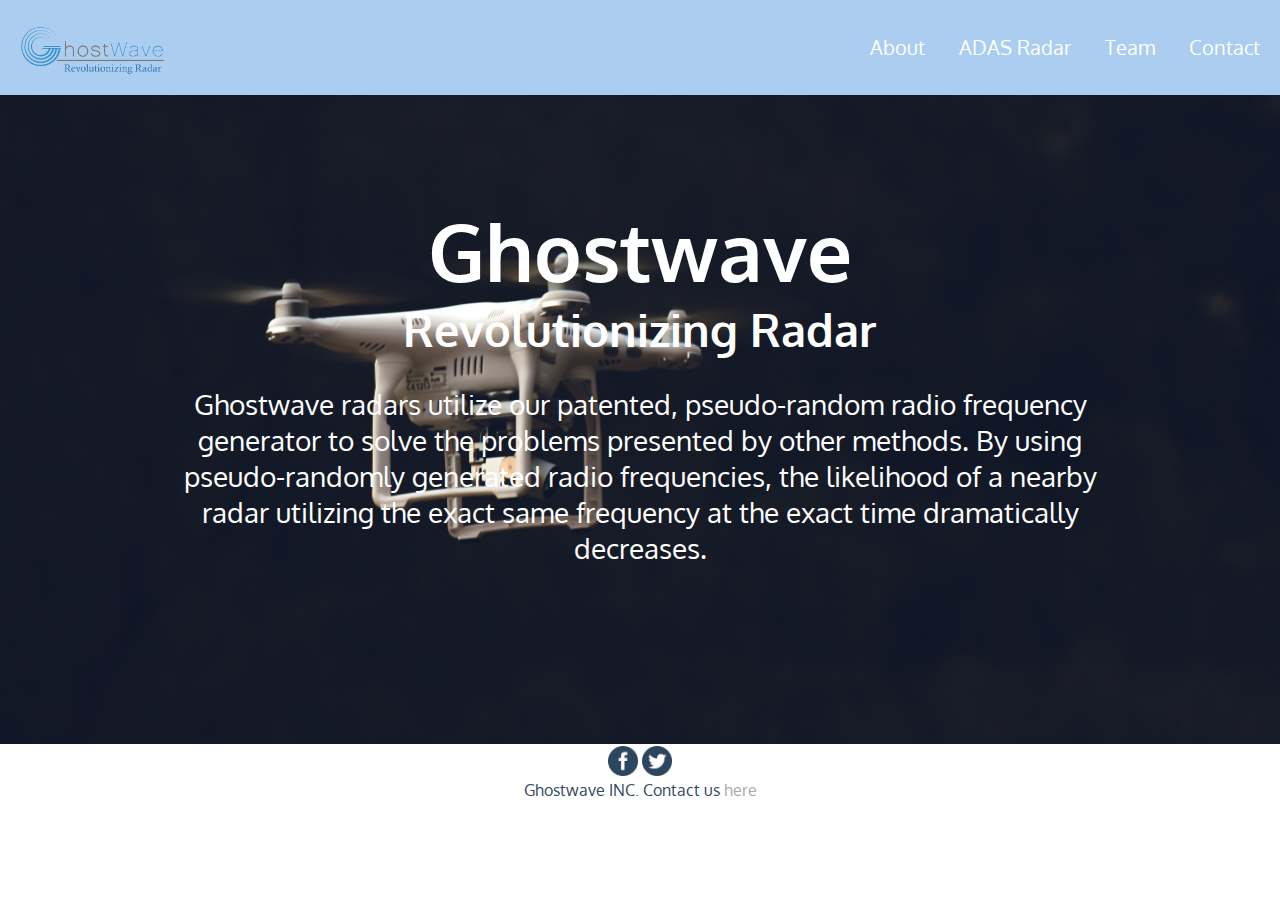
==== index.html @ 3b7426bb "adding the nav bar pages" ====
<!doctype HTML>
<html>
<head>
  <meta charset="UTF-8">
  <title> Ghostwave </title>
  <link rel="stylesheet" type="text/css" href="style.css">
</head>

<body>
    <div class="navbar">
        <img src="Revolution%20Radar.png" width=170px id="logo">
        <ul>
            <li><a href="about.html">About</a></li>
            <li><a href="ADAS.html">ADAS Radar</a></li>
            <li><a href="team.html">Team</a></li>
            <li><a href="contact.html">Contact</a></li>
        </ul>
    </div>
  <div class="jumbotron">
      <div class="container">
          <h1>Ghostwave</h1>
      <h6>Revolutionizing Radar</h6>
          <p>Ghostwave radars utilize our patented, pseudo-random radio frequency generator to solve the problems presented by other methods. By using pseudo-randomly generated radio frequencies, the likelihood of a nearby radar utilizing the exact same frequency at the exact time dramatically decreases.</p>
      </div>
  </div>
    <footer>
        <a href="https://www.facebook.com/GhostWaveInc"><img src="facebook-logo-button.png" width="30px"></a>
        <a href="https://twitter.com/Ghostwaveinc"><img src="twitter.png" width=30px></a>
        <br>Ghostwave INC. Contact us <a href="mailto:z@ghostwaveinc.com">here</a>
    </footer>
</body>

</html>
---- style.css ----
@import url('https://fonts.googleapis.com/css?family=Lato|Oxygen:400,700');

body {
  margin: 0;
    text-align: center;
    font-family: 'Lato', sans-serif;
}

.navbar {
    padding: 15px 10px 15px 10px;
    display: flex;
    align-items: center;
    background-color: #ABCDEF;
    top: 0;
  left: 0;
  right: inherit;
  width: 100%;
  position: fixed;
  z-index: 100;
}


#logo {
    margin-right: auto;
}

li {
    display: inline;
    padding-right: 30px;
}

ul {
    list-style-type: none;
    margin: 0;
    padding: 0;
}

ul a {
    color: #fff;
    font-family: 'Oxygen', sans-serif;
    font-size: 20px;
    text-decoration: none;
}

footer {
    color: #31485fff;
    padding: 2px;
    font-family: 'Oxygen', sans-serif;
    text-align: center;
    background-color: #fff;
}

footer a {
    text-decoration: none;
    color: darkgray;
}

.jumbotron {
  padding: 200px 180px 150px 180px; /* fills out the jumbotron */
  background-image: url('Drones/kevin-chow-176761-unsplash.jpg');
    background-repeat: no-repeat;
    background-position: center;
    position: relative;
    background-size: cover;
    background-color: transparent;
}

.container {
    color: #fff;
    text-align: center;
    font-family: 'Oxygen', sans-serif;
    font-size: 100px;
    font-weight: 700;
}

h1 {
    font-family: 'Oxygen', sans-serif;
    font-weight: 700;
    font-size: 80px;
    margin: auto;
}

h6 {
    font-family: 'Oxygen', sans-serif;
    font-weight: 700;
    font-size: 45px;
    margin: auto;
}

p {
    font-size: 28px;
    font-weight: 400;
}

.jumbotron .container {
  max-width: 100%; /* allows the jumbotron to adjust on smaller widths */
}
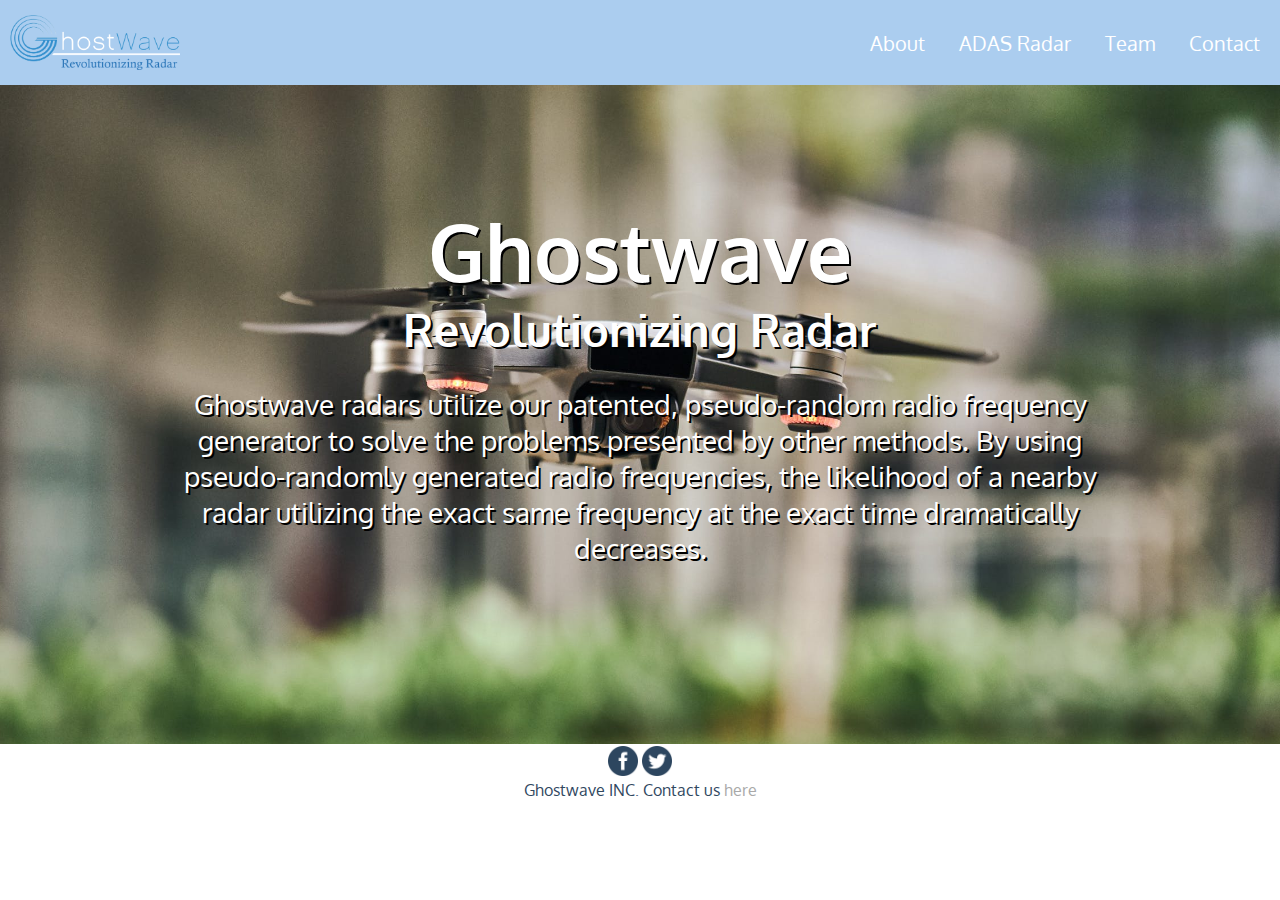
==== commit 7cd86d6f: "white logo" ====
--- a/index.html
+++ b/index.html
@@ -3,12 +3,13 @@
 <head>
   <meta charset="UTF-8">
   <title> Ghostwave </title>
+  <link rel="icon" type="image" href="smallg_bmn_icon.ico"/>
   <link rel="stylesheet" type="text/css" href="style.css">
 </head>
 
 <body>
     <div class="navbar">
-        <img src="Revolution%20Radar.png" width=170px id="logo">
+        <img src="ghostwavelogo.png" width=170px id="logo">
         <ul>
             <li><a href="about.html">About</a></li>
             <li><a href="ADAS.html">ADAS Radar</a></li>
--- a/style.css
+++ b/style.css
@@ -57,7 +57,7 @@
 
 .jumbotron {
   padding: 200px 180px 150px 180px; /* fills out the jumbotron */
-  background-image: url('Drones/kevin-chow-176761-unsplash.jpg');
+  background-image: url('Drones/pexels-photo-1087182.jpeg');
     background-repeat: no-repeat;
     background-position: center;
     position: relative;
@@ -78,6 +78,7 @@
     font-weight: 700;
     font-size: 80px;
     margin: auto;
+    text-shadow: 2px 2px #000;
 }
 
 h6 {
@@ -85,11 +86,13 @@
     font-weight: 700;
     font-size: 45px;
     margin: auto;
+    text-shadow: 2px 2px #000;
 }
 
 p {
     font-size: 28px;
     font-weight: 400;
+    text-shadow: 2px 2px #000;
 }
 
 .jumbotron .container {
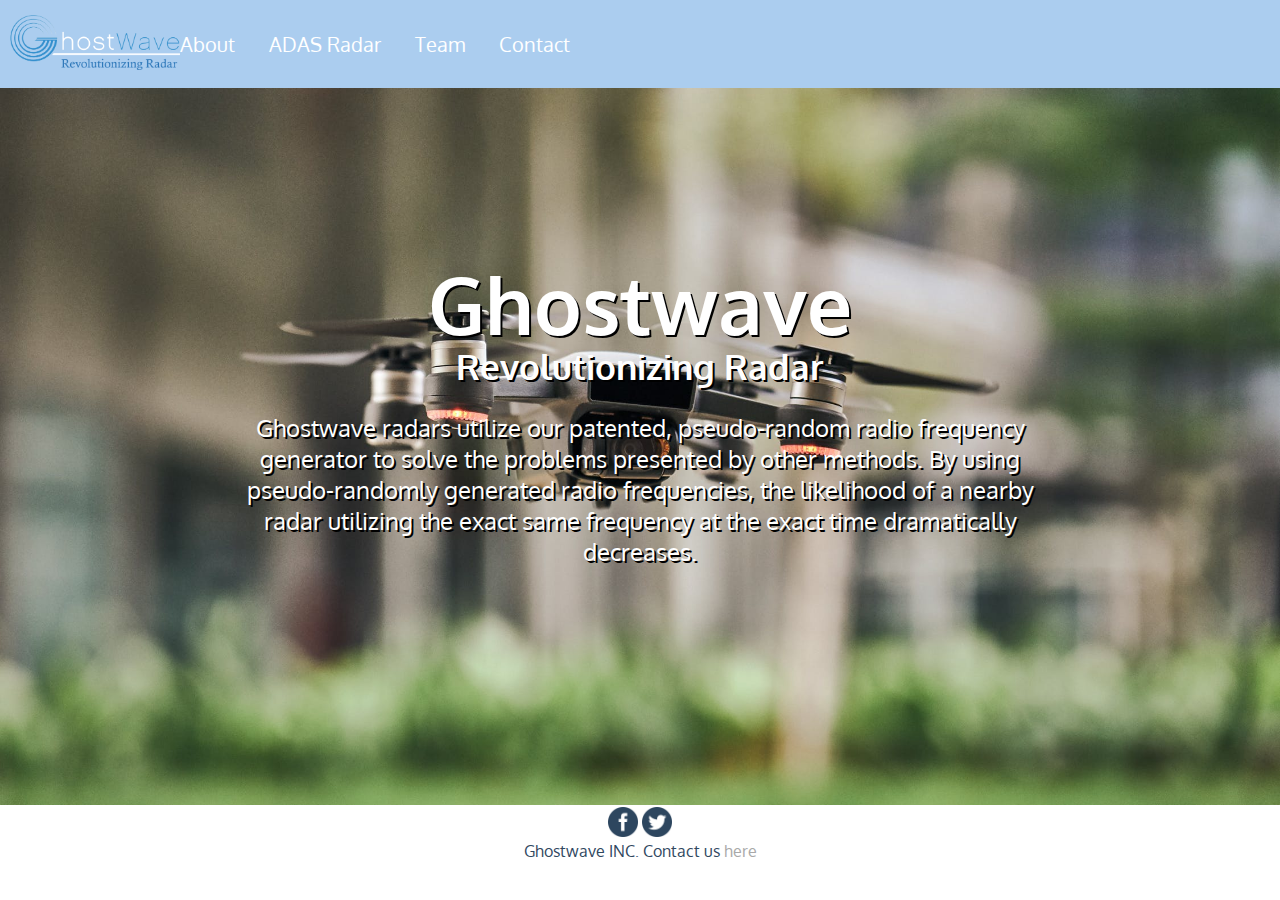
==== commit 80a139c2: "henlo" ====
--- a/index.html
+++ b/index.html
@@ -5,11 +5,13 @@
   <title> Ghostwave </title>
   <link rel="icon" type="image" href="smallg_bmn_icon.ico"/>
   <link rel="stylesheet" type="text/css" href="style.css">
+  <link rel="stylesheet" href="https://stackpath.bootstrapcdn.com/bootstrap/4.1.3/css/bootstrap.min.css" integrity="sha384-MCw98/SFnGE8fJT3GXwEOngsV7Zt27NXFoaoApmYm81iuXoPkFOJwJ8ERdknLPMO" crossorigin="anonymous">
+
 </head>
 
 <body>
     <div class="navbar">
-        <img src="ghostwavelogo.png" width=170px id="logo">
+        <a href="/index.html"><img src="ghostwavelogo.png" width=170px id="logo"></a>
         <ul>
             <li><a href="about.html">About</a></li>
             <li><a href="ADAS.html">ADAS Radar</a></li>
@@ -19,8 +21,8 @@
     </div>
   <div class="jumbotron">
       <div class="container">
-          <h1>Ghostwave</h1>
-      <h6>Revolutionizing Radar</h6>
+            <h1>Ghostwave</h1>
+            <h2>Revolutionizing Radar</h2>
           <p>Ghostwave radars utilize our patented, pseudo-random radio frequency generator to solve the problems presented by other methods. By using pseudo-randomly generated radio frequencies, the likelihood of a nearby radar utilizing the exact same frequency at the exact time dramatically decreases.</p>
       </div>
   </div>
--- a/style.css
+++ b/style.css
@@ -65,32 +65,33 @@
     background-color: transparent;
 }
 
+h1 {
+    font-family: 'Oxygen', sans-serif;
+    font-weight: 700;
+    font-size: 80px !important;
+    margin: auto;
+    text-shadow: 2px 2px #000;
+    line-height: 100%;
+}
+
+h2 {
+    font-family: 'Oxygen', sans-serif;
+    font-weight: 700;
+    font-size: 35px !important;
+    margin: auto;
+    text-shadow: 2px 2px #000;
+}
+
 .container {
     color: #fff;
     text-align: center;
     font-family: 'Oxygen', sans-serif;
-    font-size: 100px;
     font-weight: 700;
-}
-
-h1 {
-    font-family: 'Oxygen', sans-serif;
-    font-weight: 700;
-    font-size: 80px;
-    margin: auto;
-    text-shadow: 2px 2px #000;
-}
-
-h6 {
-    font-family: 'Oxygen', sans-serif;
-    font-weight: 700;
-    font-size: 45px;
-    margin: auto;
-    text-shadow: 2px 2px #000;
+    padding: 5vw;
 }
 
 p {
-    font-size: 28px;
+    font-size: 24px;
     font-weight: 400;
     text-shadow: 2px 2px #000;
 }
@@ -98,3 +99,46 @@
 .jumbotron .container {
   max-width: 100%; /* allows the jumbotron to adjust on smaller widths */
 }
+.jumbotron-about {
+  padding: 200px 180px 550px 180px;
+  background-color: #31485fff;
+  background-repeat: no-repeat;
+  background-position: center;
+  position: relative;
+  background-size: cover;
+}
+.container-about {
+    color: #fff;
+    text-align: center;
+    font-family: 'Oxygen', sans-serif;
+    font-size: 100px;
+    font-weight: 700;
+
+    }
+.jumbotron-about .container-about {
+  max-width: 100%; /* allows the jumbotron to adjust on smaller widths */
+}
+.grow {
+  padding: 5px 5px 5px 5px;
+  border-radius: 10px;
+  height: 200px;
+  margin: 5px 1% 5px 1%;
+  float: left;
+  position: relative;
+  transition: height 0.5s;
+  -webkit-transition: height 0.5s;
+  text-align: center;
+  overflow: hidden;
+}
+.grow:hover {
+  height: 700px;
+}
+
+.column {
+    width: 30%;
+    margin: auto;
+}
+
+.row {
+    margin: auto;
+}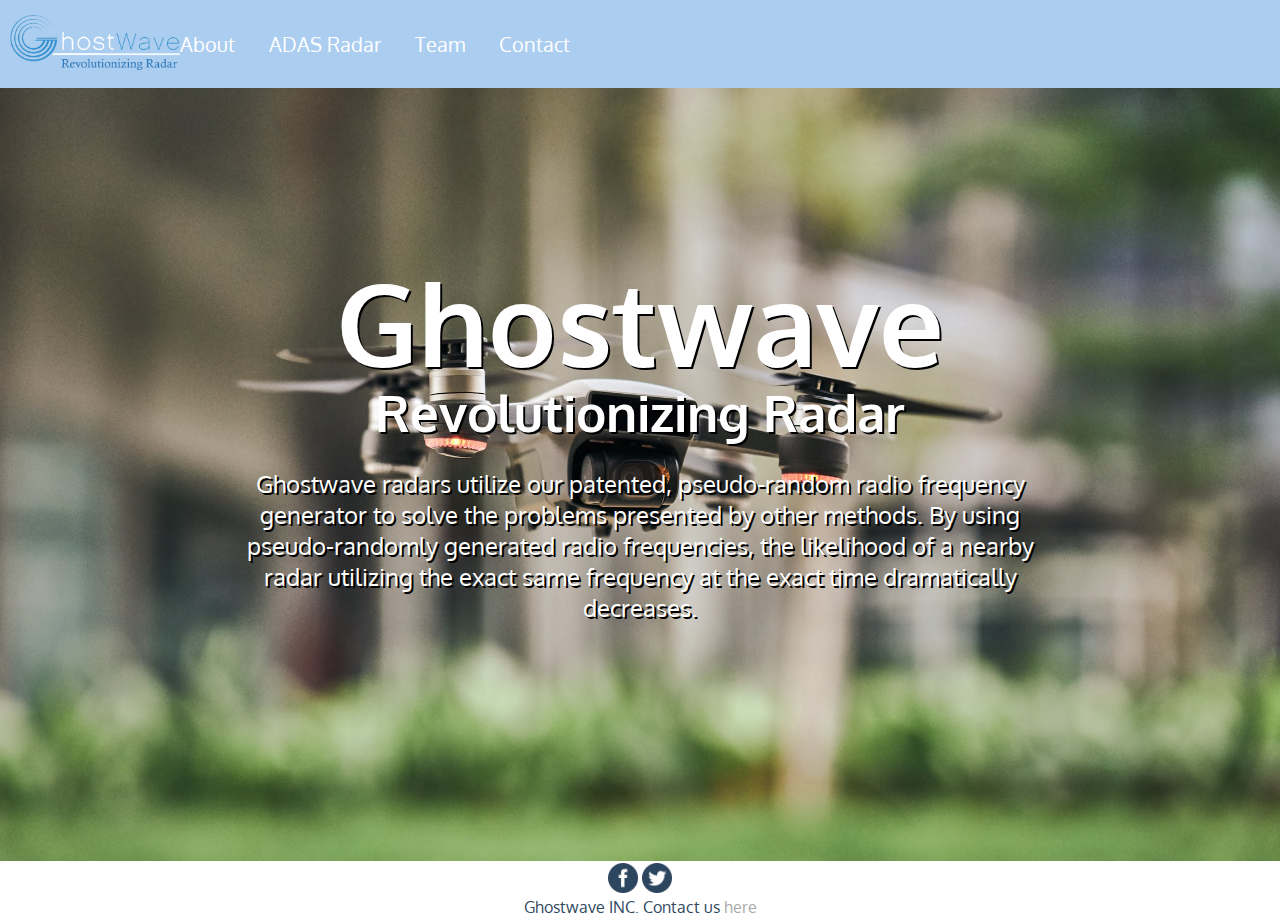
==== commit db4db420: ""meaningful commit message"" ====
--- a/index.html
+++ b/index.html
@@ -19,7 +19,7 @@
             <li><a href="contact.html">Contact</a></li>
         </ul>
     </div>
-  <div class="jumbotron">
+  <div class="jumbotron" id="jumbotron-home">
       <div class="container">
             <h1>Ghostwave</h1>
             <h2>Revolutionizing Radar</h2>
--- a/style.css
+++ b/style.css
@@ -57,7 +57,10 @@
 
 .jumbotron {
   padding: 200px 180px 150px 180px; /* fills out the jumbotron */
-  background-image: url('Drones/pexels-photo-1087182.jpeg');
+}
+
+#jumbotron-home {
+    background-image: url('Drones/pexels-photo-1087182.jpeg');
     background-repeat: no-repeat;
     background-position: center;
     position: relative;
@@ -68,7 +71,7 @@
 h1 {
     font-family: 'Oxygen', sans-serif;
     font-weight: 700;
-    font-size: 80px !important;
+    font-size: 9vw !important;
     margin: auto;
     text-shadow: 2px 2px #000;
     line-height: 100%;
@@ -77,7 +80,7 @@
 h2 {
     font-family: 'Oxygen', sans-serif;
     font-weight: 700;
-    font-size: 35px !important;
+    font-size: 4vw !important;
     margin: auto;
     text-shadow: 2px 2px #000;
 }
@@ -99,13 +102,10 @@
 .jumbotron .container {
   max-width: 100%; /* allows the jumbotron to adjust on smaller widths */
 }
+
 .jumbotron-about {
-  padding: 200px 180px 550px 180px;
-  background-color: #31485fff;
-  background-repeat: no-repeat;
-  background-position: center;
-  position: relative;
-  background-size: cover;
+  padding: 25vh 10vw 25vh 10vw;
+  background-color: #2c4760 !important;;
 }
 .container-about {
     color: #fff;
@@ -115,9 +115,7 @@
     font-weight: 700;
 
     }
-.jumbotron-about .container-about {
-  max-width: 100%; /* allows the jumbotron to adjust on smaller widths */
-}
+
 .grow {
   padding: 5px 5px 5px 5px;
   border-radius: 10px;
@@ -135,7 +133,7 @@
 }
 
 .column {
-    width: 30%;
+    width: 300px;
     margin: auto;
 }
 
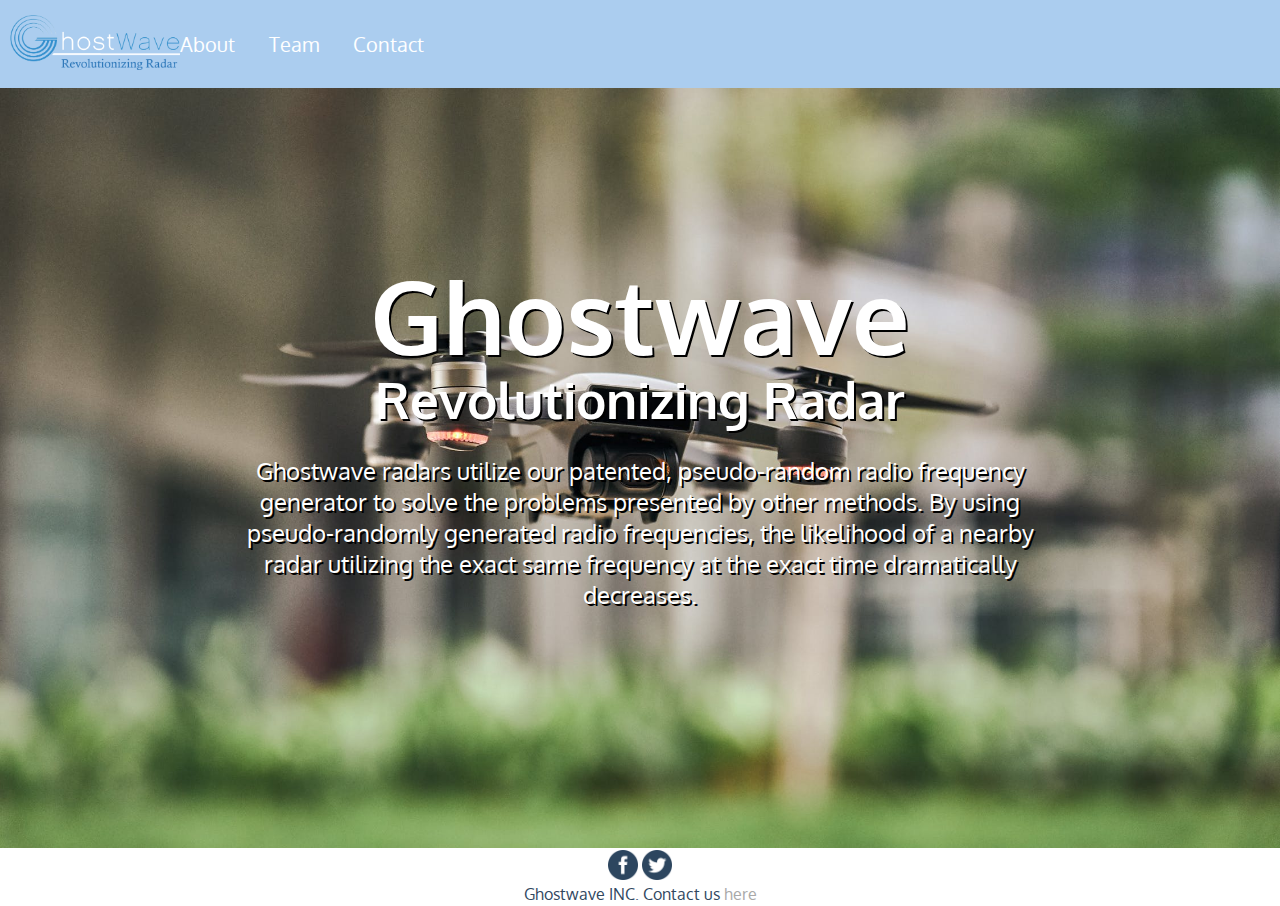
==== commit b97857e6: "deletign ADAS" ====
--- a/index.html
+++ b/index.html
@@ -10,11 +10,10 @@
 </head>
 
 <body>
-    <div class="navbar">
-        <a href="/index.html"><img src="ghostwavelogo.png" width=170px id="logo"></a>
+    <div class="navbar fixed-top">
+        <a href="index.html"><img src="ghostwavelogo.png" width=170px id="logo"></a>
         <ul>
             <li><a href="about.html">About</a></li>
-            <li><a href="ADAS.html">ADAS Radar</a></li>
             <li><a href="team.html">Team</a></li>
             <li><a href="contact.html">Contact</a></li>
         </ul>
--- a/style.css
+++ b/style.css
@@ -71,7 +71,7 @@
 h1 {
     font-family: 'Oxygen', sans-serif;
     font-weight: 700;
-    font-size: 9vw !important;
+    font-size: 8vw !important;
     margin: auto;
     text-shadow: 2px 2px #000;
     line-height: 100%;
@@ -103,9 +103,11 @@
   max-width: 100%; /* allows the jumbotron to adjust on smaller widths */
 }
 
+/* styling for about {*/
+
 .jumbotron-about {
   padding: 25vh 10vw 25vh 10vw;
-  background-color: #2c4760 !important;;
+  background-color: #2c4760 !important;
 }
 .container-about {
     color: #fff;
@@ -115,8 +117,30 @@
     font-weight: 700;
 
     }
+  .text {
+    font-family: 'Oxygen', sans-serif;
+    color: white;
+    font-size: 1.7vw;
+
+  }
 
 .grow {
+  padding: 5px 5px 5px 5px;
+  border-radius: 10px;
+  height: 193px;
+  margin: 5px 1% 5px 1%;
+  float: left;
+  position: relative;
+  transition: height 0.5s;
+  -webkit-transition: height 0.5s;
+  text-align: center;
+  overflow: hidden;
+}
+.grow:hover {
+  height: 900px;
+}
+
+.grow-2 {
   padding: 5px 5px 5px 5px;
   border-radius: 10px;
   height: 200px;
@@ -128,8 +152,8 @@
   text-align: center;
   overflow: hidden;
 }
-.grow:hover {
-  height: 700px;
+.grow-2:hover {
+  height: 900px;
 }
 
 .column {
@@ -139,4 +163,59 @@
 
 .row {
     margin: auto;
-}+}
+.h2 {
+  font-family: 'Oxygen', sans-serif;
+  font-size: 3vw;
+  text-shadow: 0px 0px #000;
+}
+
+.in-the-news {
+    font-size: 4.5vw;
+}
+
+.about-news {
+    background-color: #acceee;
+    border-width: medium;
+    border-style: solid;
+    border-color: #2c4760;
+    margin: auto;
+    width: 160px;
+    text-align: center;
+    margin-bottom: 1em;
+}
+
+.about-news:hover {
+    background-color: #DDEBF8 !important;
+}
+
+#news-section {
+    width: 55%;
+    margin-left: auto;
+    margin-right: auto;
+}
+
+/* styling for ADAS page */
+/* styling for contact page */
+.jumbotron-contact {
+  padding: 25vh 10vw 15vh 10vw;
+  background-color: #2c4760 !important;
+}
+
+.flex-container {
+  display:flex;
+}
+
+#imagec:hover {
+  width:180px;
+}
+
+.column-contact {
+  height:150px;
+    width: 20%;
+    overflow: hidden;
+}
+
+.column-contact:hover{
+  height:250px;
+}
